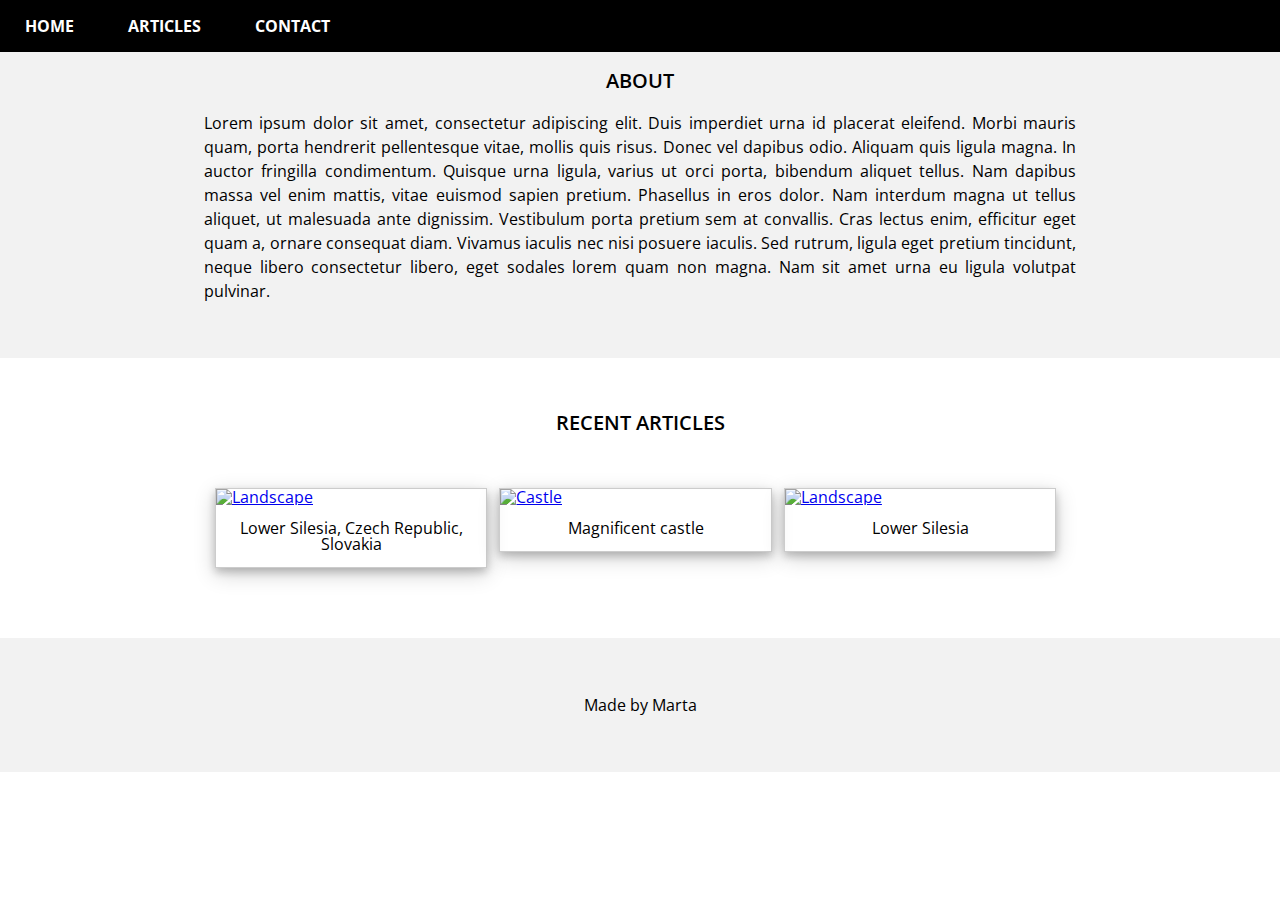
==== index.html @ 11c74d8d "First commit" ====
<!DOCTYPE html>
<html>
<head>
<link rel="stylesheet" type="text/css" href="css/style.css">
<link rel="stylesheet" href="https://cdnjs.cloudflare.com/ajax/libs/font-awesome/4.7.0/css/font-awesome.min.css">
<link href="https://fonts.googleapis.com/css?family=Open+Sans&display=swap" rel="stylesheet">
<meta charset="utf-8">
<meta name="viewport" content="width=device-width, initial-scale=1"> 
</head>

<body>
<div class="master">
<div class="nav">
  <a href=#>HOME</a>
  <a href="articles-home.html">ARTICLES</a>
  <a href="contact.html">CONTACT</a>
</div></div>

<div class="carousel">
  <img class="slideshow slide" src="images/carousel1.jpg" alt="Landscape">
  <img class="slideshow slide" src="images/carousel2.jpg" alt="Lietava Castle">
  <img class="slideshow slide" src="images/carousel3.jpg" alt="Spiš Castle">
</div>

<div class="background">
  <h2>ABOUT</h2>
  <p>Lorem ipsum dolor sit amet, consectetur adipiscing elit. Duis imperdiet urna id placerat eleifend. Morbi mauris quam, porta hendrerit pellentesque vitae, mollis quis risus. Donec vel dapibus odio. Aliquam quis ligula magna. In auctor fringilla condimentum. Quisque urna ligula, varius ut orci porta, bibendum aliquet tellus. Nam dapibus massa vel enim mattis, vitae euismod sapien pretium. Phasellus in eros dolor. Nam interdum magna ut tellus aliquet, ut malesuada ante dignissim. Vestibulum porta pretium sem at convallis. Cras lectus enim, efficitur eget quam a, ornare consequat diam. Vivamus iaculis nec nisi posuere iaculis. Sed rutrum, ligula eget pretium tincidunt, neque libero consectetur libero, eget sodales lorem quam non magna. Nam sit amet urna eu ligula volutpat pulvinar.</p>
</div>

<div class="section clearfix">
  <h2>RECENT ARTICLES</h2>
	<div class="background-posts-white">
	
	<div class="responsive">
    <div class="gallery">
    <a href="articles/lower-silesia-czech-republic-slovakia.html">
      <img src="images/carousel1.jpg" alt="Landscape" width="400" height="200">
    </a>
    <div class="desc">Lower Silesia, Czech Republic, Slovakia</div>
  </div>
  </div>
  
  <div class="responsive">
    <div class="gallery">
    <a href="articles/castles-article-one.html">
      <img src="images/carousel3.jpg" alt="Castle" width="400" height="200">
    </a>
    <div class="desc">Magnificent castle</div>
    </div>
    </div>
	
	 <div class="responsive">
    <div class="gallery">
    <a href="articles/travel-poland-lower-silesia.html">
      <img src="images/carousel1.jpg" alt="Landscape" width="400" height="200">
    </a>
    <div class="desc">Lower Silesia</div>
    </div>
    </div>
	
</div>	
</div>

<footer class="background">
  <p class="center">Made by Marta</p>
</footer>

<script>
// Automatic Slideshow - change image every 4 seconds
var myIndex = 0;
carousel();

function carousel() {
    var i;
    var x = document.getElementsByClassName("slideshow");
    for (i = 0; i < x.length; i++) {
       x[i].style.display = "none";
    }
    myIndex++;
    if (myIndex > x.length) {myIndex = 1}
    x[myIndex-1].style.display = "block";
    setTimeout(carousel, 4000);
}
</script>

</body>
</html>
---- css/style.css ----
/* http://meyerweb.com/eric/tools/css/reset/ 
   v2.0 | 20110126
   License: none (public domain)
*/

html, body, div, span, applet, object, iframe,
h1, h2, h3, h4, h5, h6, p, blockquote, pre,
a, abbr, acronym, address, big, cite, code,
del, dfn, em, img, ins, kbd, q, s, samp,
small, strike, strong, sub, sup, tt, var,
b, u, i, center,
dl, dt, dd, ol, ul, li,
fieldset, form, label, legend,
table, caption, tbody, tfoot, thead, tr, th, td,
article, aside, canvas, details, embed, 
figure, figcaption, footer, header, hgroup, 
menu, nav, output, ruby, section, summary,
time, mark, audio, video {
	margin: 0;
	padding: 0;
	border: 0;
	font-size: 100%;
	font: inherit;
	vertical-align: baseline;
}
/* HTML5 display-role reset for older browsers */
article, aside, details, figcaption, figure, 
footer, header, hgroup, menu, nav, section {
	display: block;
}
body {
	line-height: 1;
}
ol, ul {
	list-style: none;
}
blockquote, q {
	quotes: none;
}
blockquote:before, blockquote:after,
q:before, q:after {
	content: '';
	content: none;
}
table {
	border-collapse: collapse;
	border-spacing: 0;
}


.master, html{
	font-family:'Open Sans', sans-serif;
	font-size:16px;
	line-height:1.5;
	margin:0;
	width:100%;
	padding:0;
}
h2{
	font-size:20px;
	text-align:center;
	padding:10px;
	font-weight:600;
}
h3{
	text-align:center;
	padding:10px;
}
p{
	text-align:justify;
	max-width:75%;
	margin:auto;
	padding:10px;
	line-height:1.5;
}
.nav{	
	font-weight:bold;
	position:fixed;
	top:0;
	background-color:black;
	width:100%;
	overflow:hidden;
	padding:0;
}
.nav a:link, a:visited{
    color:white;
    padding:14px 25px;
    text-align:center; 
    text-decoration:none;
	display:inline-block;
}
/*.nav a:last-child{
	float:right;*/
}
.nav a:hover{
	background-color:rgb(226, 28, 61);
	color:white;
}
@media only screen and (max-width:400px){
    .nav{
    font-size:13px;
    }
}
.slide{
	max-width:100%;
}
.carousel{
	max-width:70vw;
	max-height:80vh;
	margin:auto;
	overflow:hidden;
}
.section{
	max-width:100%;
	margin:auto;
	padding:45px;
}
.background{
	background-color:#f2f2f2;
	margin:auto;
	padding:45px;
	max-width:100%;
}
.clearfix::after{
    content:"";
    clear:both;
    display:table;
}
.center{
	text-align:center;
}

.background-posts-gray{
	background-color:#f2f2f2;
	max-width:80%;
	margin:auto;
	padding:45px;
}
.background-posts-white{
	background-color:#ffffff;
	max-width:80%;
	margin:auto;
	padding:45px;
}

div.gallery:hover{
	border: 1px solid #777;
}
div.gallery{
	width:100%;
	border: 1px solid #ccc;
	box-shadow: 0 4px 8px 0 rgba(0, 0, 0, 0.2), 0 6px 20px 0 rgba(0, 0, 0, 0.19);
	margin-bottom: 25px;
}
div.desc{
	padding: 15px;
	text-align: center;
}
* {
	box-sizing: border-box;
}
div.gallery img{
	width: 100%;
	height: auto;
}
.on-top{
	margin-top:50px;
}
div.photo{
	max-width:70vw;
	box-shadow: 0 4px 8px 0 rgba(0, 0, 0, 0.2), 0 6px 20px 0 rgba(0, 0, 0, 0.19);
    border: 1px solid #ccc;
	margin:auto;
}
div.photo img{
	width:100%;
	max-width:70vw;
	max-height:80vh;
}

.responsive{
	padding:0 6px;
	float:left;
    width:33%;
}
@media only screen and (max-width:800px){
    .responsive{
		font-size:16px;
    }
	p{
		max-width:100%;
		margin:auto;
	}
	.carousel{
		max-width:100vw;
	}
	.background-posts-gray{
		max-width:100%;
		padding:20px;
	}
	.background{
		padding:20px;
	}
	.background-posts-white{
		max-width:100%;
		padding:20px;
	}
	.section{
		padding:20px;
	}
}
@media only screen and (max-width:500px){
    .responsive{
		width:100%;
		font-size:18px;
    }
	p{
		width:100%;
	}
	.background-posts-white{
		padding:0;
	}
	.background-posts-gray{
		padding:0;
	}
	h2{
		margin-bottom:20px;
	}
	div.photo{
		max-width:80vw;
	}
	div.photo img{
		max-width:80vw;
	}
}
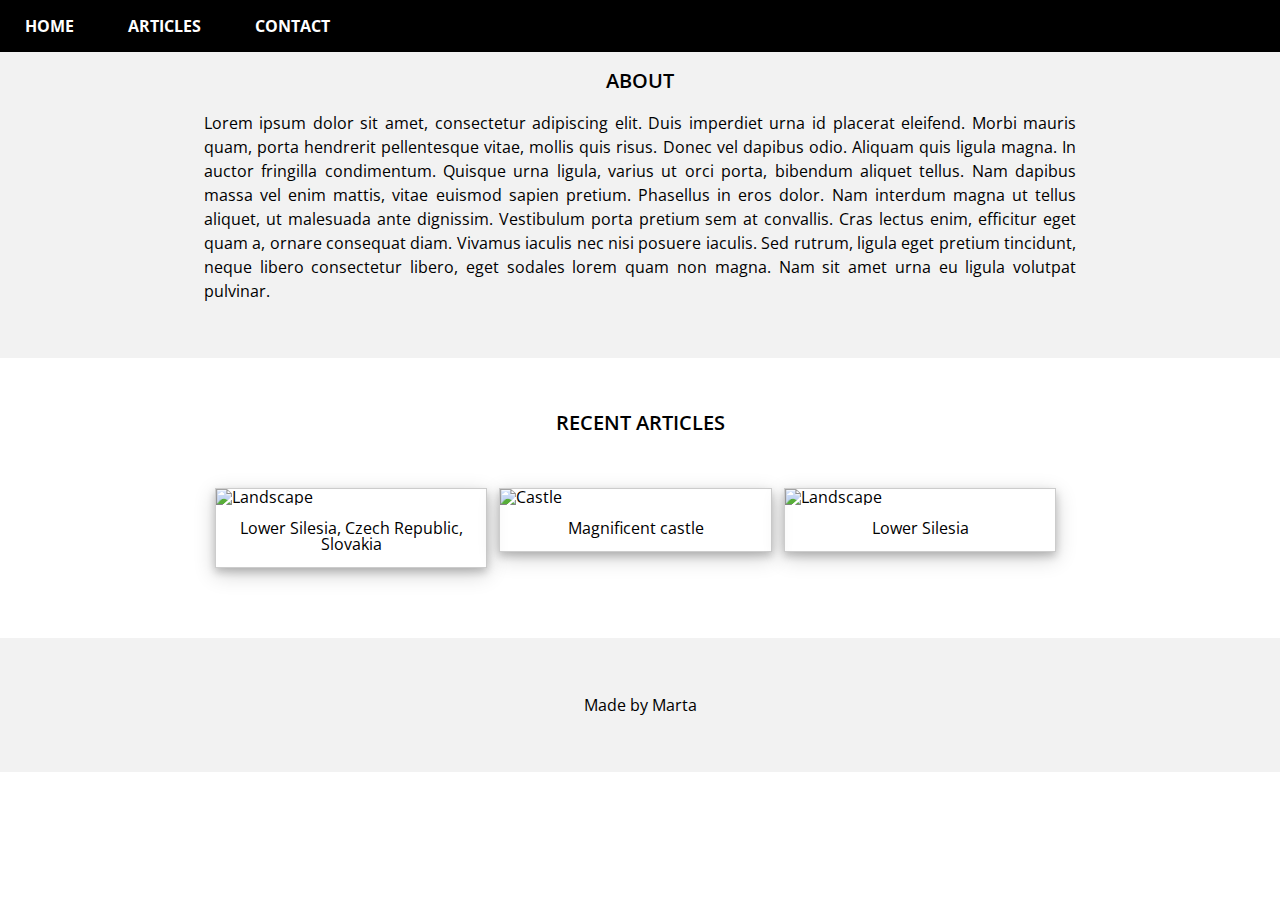
==== commit ed3af6c6: "updated <a> tags and indentations" ====
--- a/index.html
+++ b/index.html
@@ -1,11 +1,12 @@
 <!DOCTYPE html>
 <html>
 <head>
-<link rel="stylesheet" type="text/css" href="css/style.css">
-<link rel="stylesheet" href="https://cdnjs.cloudflare.com/ajax/libs/font-awesome/4.7.0/css/font-awesome.min.css">
-<link href="https://fonts.googleapis.com/css?family=Open+Sans&display=swap" rel="stylesheet">
-<meta charset="utf-8">
-<meta name="viewport" content="width=device-width, initial-scale=1"> 
+  <title>Travel blog</title>
+  <link rel="stylesheet" type="text/css" href="css/style.css">
+  <link rel="stylesheet" href="https://cdnjs.cloudflare.com/ajax/libs/font-awesome/4.7.0/css/font-awesome.min.css">
+  <link href="https://fonts.googleapis.com/css?family=Open+Sans&display=swap" rel="stylesheet">
+  <meta charset="utf-8">
+  <meta name="viewport" content="width=device-width, initial-scale=1"> 
 </head>
 
 <body>
@@ -29,36 +30,33 @@
 
 <div class="section clearfix">
   <h2>RECENT ARTICLES</h2>
-	<div class="background-posts-white">
+  <div class="background-posts-white">
 	
-	<div class="responsive">
-    <div class="gallery">
+  <div class="responsive">
+  <div class="gallery">
     <a href="articles/lower-silesia-czech-republic-slovakia.html">
       <img src="images/carousel1.jpg" alt="Landscape" width="400" height="200">
+      <div class="desc">Lower Silesia, Czech Republic, Slovakia</div>
     </a>
-    <div class="desc">Lower Silesia, Czech Republic, Slovakia</div>
-  </div>
-  </div>
+  </div></div>
   
   <div class="responsive">
-    <div class="gallery">
+  <div class="gallery">
     <a href="articles/castles-article-one.html">
       <img src="images/carousel3.jpg" alt="Castle" width="400" height="200">
+      <div class="desc">Magnificent castle</div>
     </a>
-    <div class="desc">Magnificent castle</div>
-    </div>
-    </div>
+  </div></div>
 	
-	 <div class="responsive">
-    <div class="gallery">
+  <div class="responsive">
+  <div class="gallery">
     <a href="articles/travel-poland-lower-silesia.html">
       <img src="images/carousel1.jpg" alt="Landscape" width="400" height="200">
+      <div class="desc">Lower Silesia</div>
     </a>
-    <div class="desc">Lower Silesia</div>
-    </div>
-    </div>
+  </div></div>
 	
-</div>	
+  </div>	
 </div>
 
 <footer class="background">
@@ -66,7 +64,7 @@
 </footer>
 
 <script>
-// Automatic Slideshow - change image every 4 seconds
+// Automatic slideshow - changes image every 4 seconds
 var myIndex = 0;
 carousel();
 
@@ -84,4 +82,4 @@
 </script>
 
 </body>
-</html>+</html>
--- a/css/style.css
+++ b/css/style.css
@@ -155,7 +155,12 @@
 div.desc{
 	padding: 15px;
 	text-align: center;
-}
+	color:black;
+}
+div a{
+	 color:black;
+    	 text-decoration:none;
+}	
 * {
 	box-sizing: border-box;
 }
@@ -232,4 +237,4 @@
 	div.photo img{
 		max-width:80vw;
 	}
-}+}
